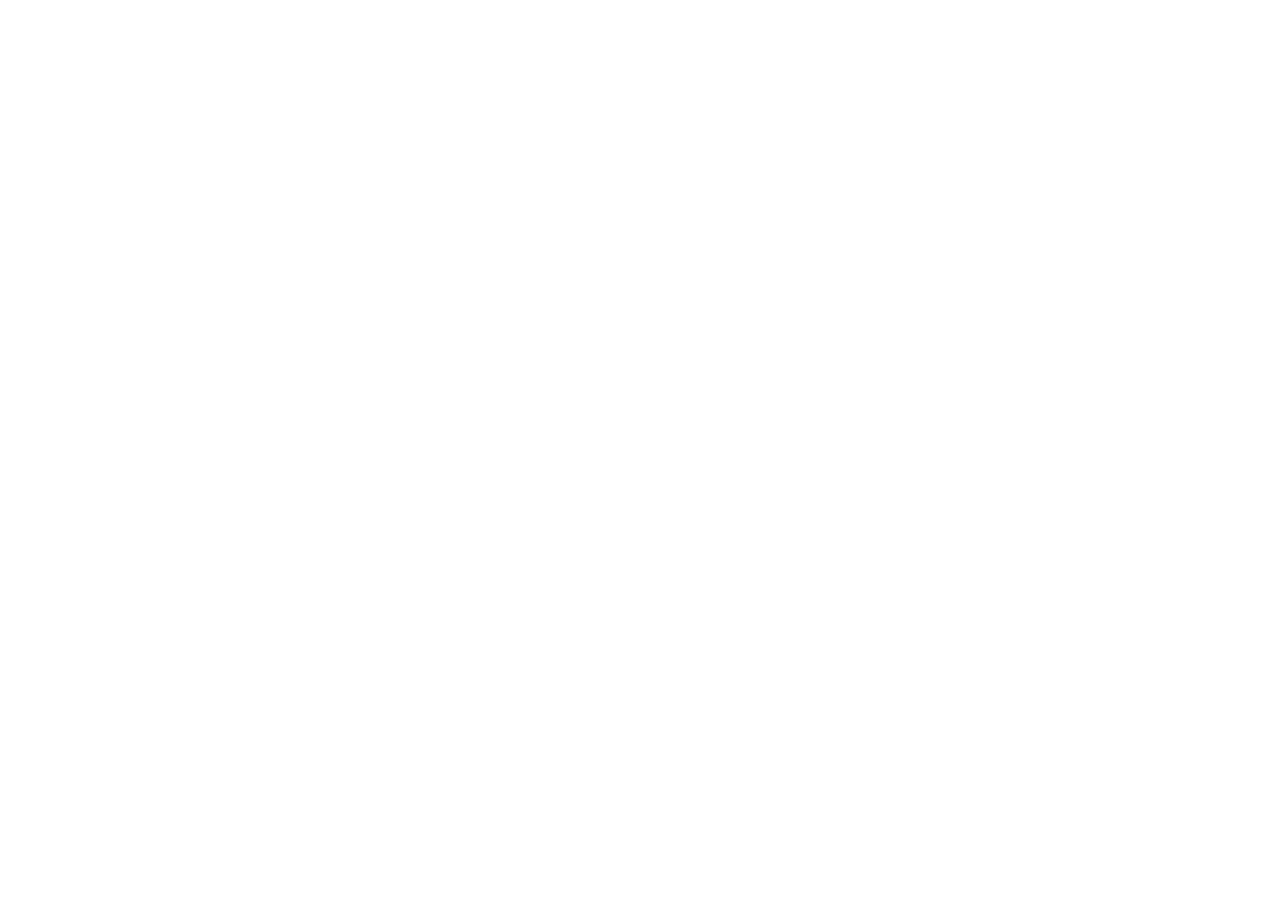
==== docs/index.html @ c17c7063 "Docs agregado" ====
<!doctype html><html lang="en"><head><meta charset="utf-8"/><link rel="icon" href="/favicon.ico"/><meta name="viewport" content="width=device-width,initial-scale=1"/><meta name="theme-color" content="#000000"/><meta name="description" content="Web site created using create-react-app"/><link rel="apple-touch-icon" href="/logo192.png"/><link rel="manifest" href="/manifest.json"/><link href="https://cdn.jsdelivr.net/npm/bootstrap@5.1.1/dist/css/bootstrap.min.css" rel="stylesheet" integrity="sha384-F3w7mX95PdgyTmZZMECAngseQB83DfGTowi0iMjiWaeVhAn4FJkqJByhZMI3AhiU" crossorigin="anonymous"><link rel="stylesheet" href="https://cdnjs.cloudflare.com/ajax/libs/font-awesome/5.13.0/css/all.min.css"/><link rel="stylesheet" href="https://cdnjs.cloudflare.com/ajax/libs/animate.css/4.1.1/animate.min.css"/><link rel="preconnect" href="https://fonts.googleapis.com"><link rel="preconnect" href="https://fonts.gstatic.com" crossorigin><link href="https://fonts.googleapis.com/css2?family=Langar&display=swap" rel="stylesheet"><a href="https://icons8.com/icon/sa0igZ01tWG0/futurama-bender"></a><title>Gif App</title><link href="/static/css/main.7ebd6138.chunk.css" rel="stylesheet"></head><body><noscript>You need to enable JavaScript to run this app.</noscript><div id="root"></div><script>!function(e){function r(r){for(var n,p,f=r[0],i=r[1],l=r[2],c=0,s=[];c<f.length;c++)p=f[c],Object.prototype.hasOwnProperty.call(o,p)&&o[p]&&s.push(o[p][0]),o[p]=0;for(n in i)Object.prototype.hasOwnProperty.call(i,n)&&(e[n]=i[n]);for(a&&a(r);s.length;)s.shift()();return u.push.apply(u,l||[]),t()}function t(){for(var e,r=0;r<u.length;r++){for(var t=u[r],n=!0,f=1;f<t.length;f++){var i=t[f];0!==o[i]&&(n=!1)}n&&(u.splice(r--,1),e=p(p.s=t[0]))}return e}var n={},o={1:0},u=[];function p(r){if(n[r])return n[r].exports;var t=n[r]={i:r,l:!1,exports:{}};return e[r].call(t.exports,t,t.exports,p),t.l=!0,t.exports}p.m=e,p.c=n,p.d=function(e,r,t){p.o(e,r)||Object.defineProperty(e,r,{enumerable:!0,get:t})},p.r=function(e){"undefined"!=typeof Symbol&&Symbol.toStringTag&&Object.defineProperty(e,Symbol.toStringTag,{value:"Module"}),Object.defineProperty(e,"__esModule",{value:!0})},p.t=function(e,r){if(1&r&&(e=p(e)),8&r)return e;if(4&r&&"object"==typeof e&&e&&e.__esModule)return e;var t=Object.create(null);if(p.r(t),Object.defineProperty(t,"default",{enumerable:!0,value:e}),2&r&&"string"!=typeof e)for(var n in e)p.d(t,n,function(r){return e[r]}.bind(null,n));return t},p.n=function(e){var r=e&&e.__esModule?function(){return e.default}:function(){return e};return p.d(r,"a",r),r},p.o=function(e,r){return Object.prototype.hasOwnProperty.call(e,r)},p.p="/";var f=this["webpackJsonpgif-app"]=this["webpackJsonpgif-app"]||[],i=f.push.bind(f);f.push=r,f=f.slice();for(var l=0;l<f.length;l++)r(f[l]);var a=i;t()}([])</script><script src="/static/js/2.84f89cb2.chunk.js"></script><script src="/static/js/main.76adffbe.chunk.js"></script></body></html>
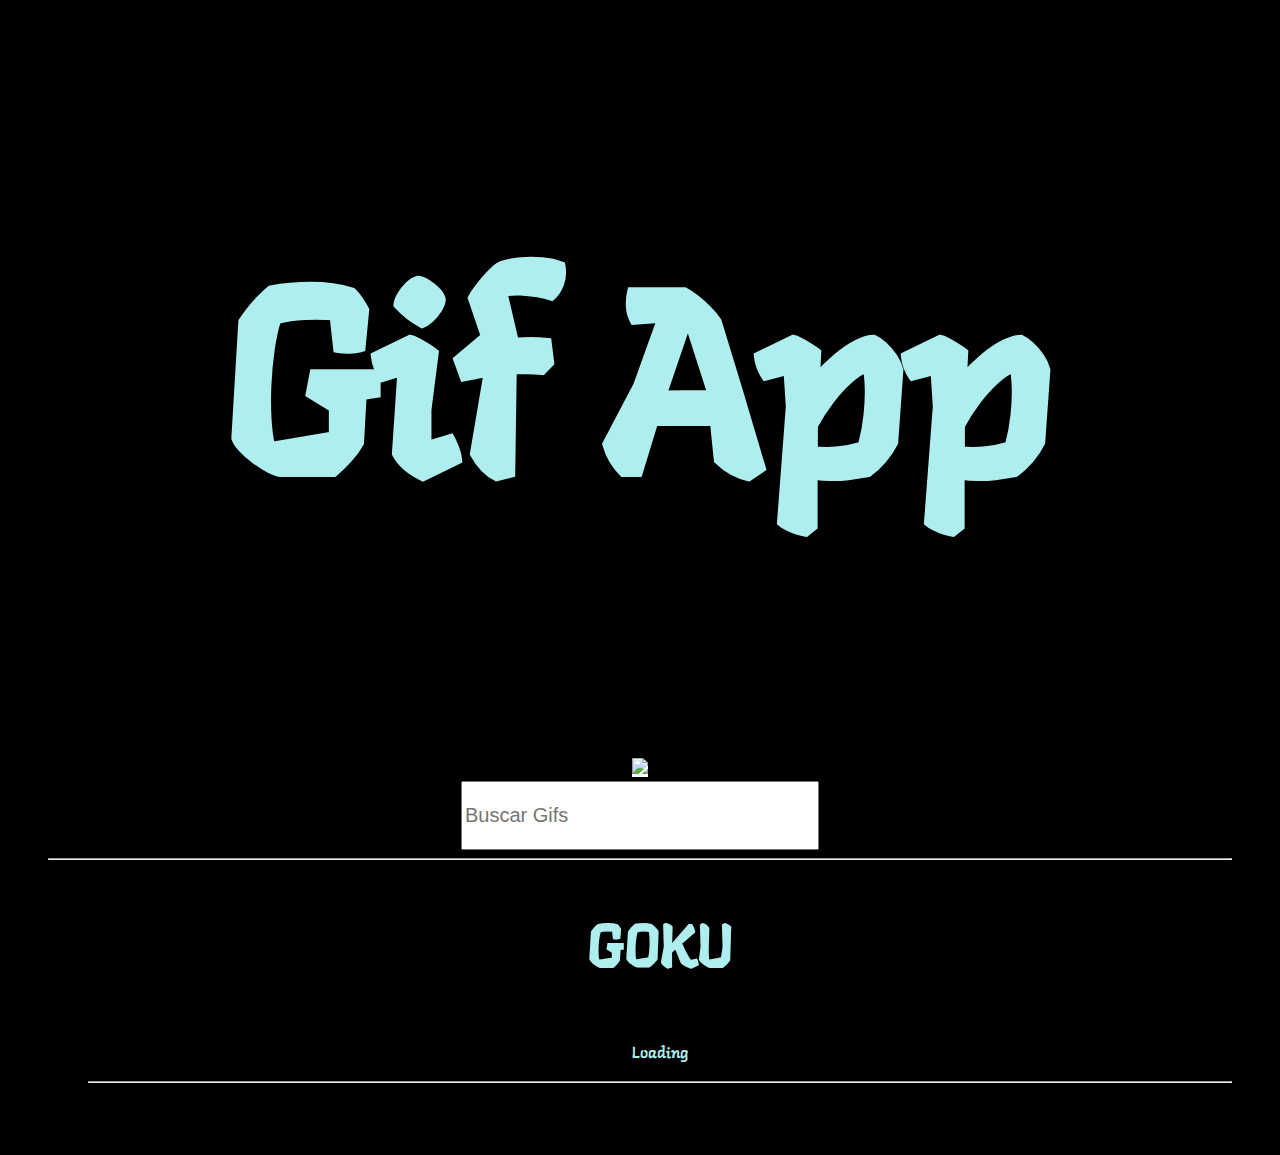
==== commit 82d8545c: "index.html actualizado" ====
--- a/docs/index.html
+++ b/docs/index.html
@@ -1 +1,29 @@
-<!doctype html><html lang="en"><head><meta charset="utf-8"/><link rel="icon" href="/favicon.ico"/><meta name="viewport" content="width=device-width,initial-scale=1"/><meta name="theme-color" content="#000000"/><meta name="description" content="Web site created using create-react-app"/><link rel="apple-touch-icon" href="/logo192.png"/><link rel="manifest" href="/manifest.json"/><link href="https://cdn.jsdelivr.net/npm/bootstrap@5.1.1/dist/css/bootstrap.min.css" rel="stylesheet" integrity="sha384-F3w7mX95PdgyTmZZMECAngseQB83DfGTowi0iMjiWaeVhAn4FJkqJByhZMI3AhiU" crossorigin="anonymous"><link rel="stylesheet" href="https://cdnjs.cloudflare.com/ajax/libs/font-awesome/5.13.0/css/all.min.css"/><link rel="stylesheet" href="https://cdnjs.cloudflare.com/ajax/libs/animate.css/4.1.1/animate.min.css"/><link rel="preconnect" href="https://fonts.googleapis.com"><link rel="preconnect" href="https://fonts.gstatic.com" crossorigin><link href="https://fonts.googleapis.com/css2?family=Langar&display=swap" rel="stylesheet"><a href="https://icons8.com/icon/sa0igZ01tWG0/futurama-bender"></a><title>Gif App</title><link href="/static/css/main.7ebd6138.chunk.css" rel="stylesheet"></head><body><noscript>You need to enable JavaScript to run this app.</noscript><div id="root"></div><script>!function(e){function r(r){for(var n,p,f=r[0],i=r[1],l=r[2],c=0,s=[];c<f.length;c++)p=f[c],Object.prototype.hasOwnProperty.call(o,p)&&o[p]&&s.push(o[p][0]),o[p]=0;for(n in i)Object.prototype.hasOwnProperty.call(i,n)&&(e[n]=i[n]);for(a&&a(r);s.length;)s.shift()();return u.push.apply(u,l||[]),t()}function t(){for(var e,r=0;r<u.length;r++){for(var t=u[r],n=!0,f=1;f<t.length;f++){var i=t[f];0!==o[i]&&(n=!1)}n&&(u.splice(r--,1),e=p(p.s=t[0]))}return e}var n={},o={1:0},u=[];function p(r){if(n[r])return n[r].exports;var t=n[r]={i:r,l:!1,exports:{}};return e[r].call(t.exports,t,t.exports,p),t.l=!0,t.exports}p.m=e,p.c=n,p.d=function(e,r,t){p.o(e,r)||Object.defineProperty(e,r,{enumerable:!0,get:t})},p.r=function(e){"undefined"!=typeof Symbol&&Symbol.toStringTag&&Object.defineProperty(e,Symbol.toStringTag,{value:"Module"}),Object.defineProperty(e,"__esModule",{value:!0})},p.t=function(e,r){if(1&r&&(e=p(e)),8&r)return e;if(4&r&&"object"==typeof e&&e&&e.__esModule)return e;var t=Object.create(null);if(p.r(t),Object.defineProperty(t,"default",{enumerable:!0,value:e}),2&r&&"string"!=typeof e)for(var n in e)p.d(t,n,function(r){return e[r]}.bind(null,n));return t},p.n=function(e){var r=e&&e.__esModule?function(){return e.default}:function(){return e};return p.d(r,"a",r),r},p.o=function(e,r){return Object.prototype.hasOwnProperty.call(e,r)},p.p="/";var f=this["webpackJsonpgif-app"]=this["webpackJsonpgif-app"]||[],i=f.push.bind(f);f.push=r,f=f.slice();for(var l=0;l<f.length;l++)r(f[l]);var a=i;t()}([])</script><script src="/static/js/2.84f89cb2.chunk.js"></script><script src="/static/js/main.76adffbe.chunk.js"></script></body></html>+<!doctype html>
+<html lang="en">
+    <head>
+        <meta charset="utf-8"/>
+        <link rel="icon" href="./favicon.ico"/>
+        <meta name="viewport" content="width=device-width,initial-scale=1"/>
+        <meta name="theme-color" content="#000000"/>
+        <meta name="description" content="Web site created using create-react-app"/>
+        <link rel="apple-touch-icon" href="./logo192.png"/>
+        <link rel="manifest" href="./manifest.json"/>
+        <link href="https://cdn.jsdelivr.net/npm/bootstrap@5.1.1/dist/css/bootstrap.min.css" rel="stylesheet" integrity="sha384-F3w7mX95PdgyTmZZMECAngseQB83DfGTowi0iMjiWaeVhAn4FJkqJByhZMI3AhiU" crossorigin="anonymous">
+        <link rel="stylesheet" href="https://cdnjs.cloudflare.com/ajax/libs/font-awesome/5.13.0/css/all.min.css"/>
+        <link rel="stylesheet" href="https://cdnjs.cloudflare.com/ajax/libs/animate.css/4.1.1/animate.min.css"/>
+        <link rel="preconnect" href="https://fonts.googleapis.com">
+        <link rel="preconnect" href="https://fonts.gstatic.com" crossorigin>
+        <link href="https://fonts.googleapis.com/css2?family=Langar&display=swap" rel="stylesheet">
+        <a href="https://icons8.com/icon/sa0igZ01tWG0/futurama-bender">
+        </a>
+        <title>Gif App</title>
+        <link href="./static/css/main.7ebd6138.chunk.css" rel="stylesheet">
+    </head>
+    <body>
+        <noscript>You need to enable JavaScript to run this app.</noscript>
+        <div id="root"></div>
+        <script>!function(e){function r(r){for(var n,p,f=r[0],i=r[1],l=r[2],c=0,s=[];c<f.length;c++)p=f[c],Object.prototype.hasOwnProperty.call(o,p)&&o[p]&&s.push(o[p][0]),o[p]=0;for(n in i)Object.prototype.hasOwnProperty.call(i,n)&&(e[n]=i[n]);for(a&&a(r);s.length;)s.shift()();return u.push.apply(u,l||[]),t()}function t(){for(var e,r=0;r<u.length;r++){for(var t=u[r],n=!0,f=1;f<t.length;f++){var i=t[f];0!==o[i]&&(n=!1)}n&&(u.splice(r--,1),e=p(p.s=t[0]))}return e}var n={},o={1:0},u=[];function p(r){if(n[r])return n[r].exports;var t=n[r]={i:r,l:!1,exports:{}};return e[r].call(t.exports,t,t.exports,p),t.l=!0,t.exports}p.m=e,p.c=n,p.d=function(e,r,t){p.o(e,r)||Object.defineProperty(e,r,{enumerable:!0,get:t})},p.r=function(e){"undefined"!=typeof Symbol&&Symbol.toStringTag&&Object.defineProperty(e,Symbol.toStringTag,{value:"Module"}),Object.defineProperty(e,"__esModule",{value:!0})},p.t=function(e,r){if(1&r&&(e=p(e)),8&r)return e;if(4&r&&"object"==typeof e&&e&&e.__esModule)return e;var t=Object.create(null);if(p.r(t),Object.defineProperty(t,"default",{enumerable:!0,value:e}),2&r&&"string"!=typeof e)for(var n in e)p.d(t,n,function(r){return e[r]}.bind(null,n));return t},p.n=function(e){var r=e&&e.__esModule?function(){return e.default}:function(){return e};return p.d(r,"a",r),r},p.o=function(e,r){return Object.prototype.hasOwnProperty.call(e,r)},p.p="/";var f=this["webpackJsonpgif-app"]=this["webpackJsonpgif-app"]||[],i=f.push.bind(f);f.push=r,f=f.slice();for(var l=0;l<f.length;l++)r(f[l]);var a=i;t()}([])</script>
+        <script src="./static/js/2.84f89cb2.chunk.js"></script>
+        <script src="./static/js/main.76adffbe.chunk.js"></script>
+    </body>
+    </html>--- a/docs/static/css/main.7ebd6138.chunk.css
+++ b/docs/static/css/main.7ebd6138.chunk.css
@@ -0,0 +1,2 @@
+body{align-content:center;background-color:#000;color:#afeeee;font-family:"Langar",cursive;text-align:center;padding:40px}h1{font-size:260px}h2{font-size:60px;text-transform:uppercase}input{font-size:20px!important}.input-group-text{background-color:#f5fffa!important;outline:none!important}.gifs{margin:0 auto;width:80%;display:flex;flex-wrap:wrap;justify-content:center}.form-control{height:63px;outline:none;width:350px}
+/*# sourceMappingURL=main.7ebd6138.chunk.css.map */